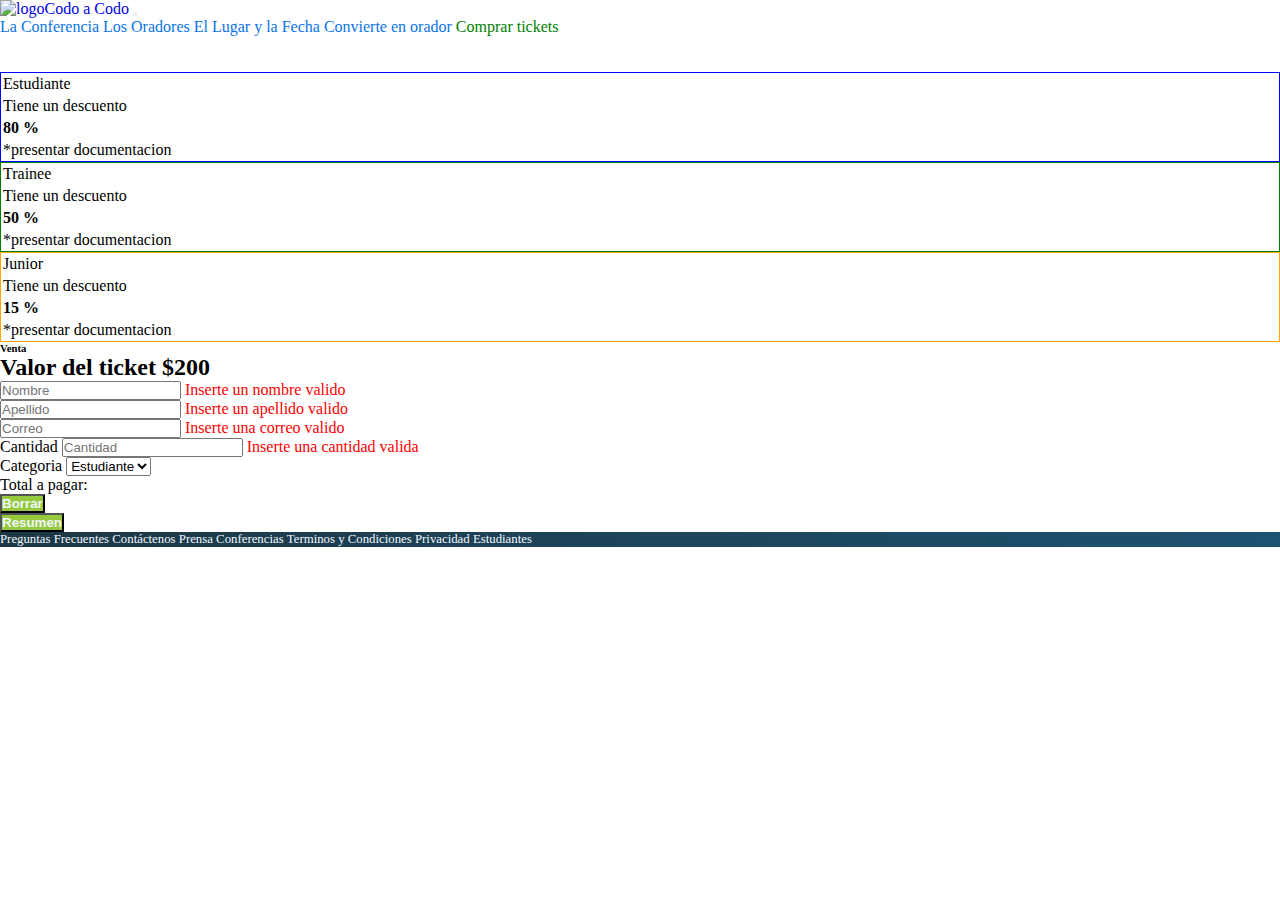
==== tickets.html @ ddfaf107 "1" ====
<!DOCTYPE html>

<html>
  <head>
    <meta charset="utf-8" />
    <meta http-equiv="X-UA-Compatible" content="IE=edge" />
    <title></title>
    <meta name="description" content="" />
    <meta name="viewport" content="width=device-width, initial-scale=1" />
    <!-- CSS only -->
    <link
      href="https://cdn.jsdelivr.net/npm/bootstrap@5.2.1/dist/css/bootstrap.min.css"
      rel="stylesheet"
      integrity="sha384-iYQeCzEYFbKjA/T2uDLTpkwGzCiq6soy8tYaI1GyVh/UjpbCx/TYkiZhlZB6+fzT"
      crossorigin="anonymous"
    />
    <link rel="stylesheet" href="styles.css" />
  </head>
  <body class="container-fluid m-0 p-0 ">
    <div class="container-fluid m-0 p-0">
        <!-- nav  -->
      <header>
        <div class="container-fluid">
          <div class="row head_shot">   
            <nav
              class="navbar navbar-expand-lg navbar-dark navbar-toggler bg-dark fixed-top col-12"
            >
              <div class="container-fluid">
                <a class="navbar-brand" href="/index.html"
                  ><img
                    id="logo_codo_a_codo"
                    src="/IMG/codoacodo.png"
                    alt="logo"
                  />Codo a Codo</a
                >
                <button
                  class="navbar-toggler"
                  type="button"
                  data-bs-toggle="collapse"
                  data-bs-target="#navbarText"
                  aria-controls="navbarText"
                  aria-expanded="false"
                  aria-label="Toggle navigation"
                >
                  <span class="navbar-toggler-icon"></span>
                </button>
                <div
                  class="collapse navbar-collapse justify-content-end"
                  id="navbarText"
                >
                  <ul class="navbar-nav me-0 mb-2 mb-lg-0">
                    <li class="nav-item">
                      <a class="nav-link"   aria-current="page" href="#"
                        >La Conferencia</a
                      >
                    </li>
                    <li class="nav-item">
                      <a class="nav-link" href="#">Los Oradores</a>
                    </li>
                    <li class="nav-item">
                      <a class="nav-link" href="#">El Lugar y la Fecha</a>
                    </li>
                    <li class="nav-item">
                      <a class="nav-link" href="#">Convierte en orador</a>
                    </li>
                    <li class="nav-item">
                      <a class="nav-link" href="/tickets.html" style="color: green;">Comprar tickets</a>
                    </li>
                  </ul>
                </div>
              </div>
            </nav>
            <div class="back_nav col-12"></div>
          </div>
        </div>
      </header>
        <!-- nav end -->




                                                                           <!-- form -->

        <form action="" method="" name="form_tickets" id="form_tickets_">
      
        <div class="container-fluid m-0 p-0">
          <div class="row text-center justify-content-center m-2 p-0">
            <div class="col-12 col-md-8 col-lg-6 ">
              <div class="row m-0 p-0 ">
              <div class="col-4 p-1">

                <div class=" text-center" style="border:1px solid blue">
                <p class="mt-3">Estudiante</p>
                <p>Tiene un descuento</p>
                <p><b>80 %</b></p>
                <p>*presentar documentacion</p>
              </div>
            </div>

         
              <div class="col-4 p-1">
                <div class=" text-center" style="border:1px solid green">
                <p class="mt-3">Trainee</p>
                <p>Tiene un descuento</p>
                <p><b>50 %</b></p>
                <p>*presentar documentacion</p>
              </div>
            </div>

            
              <div class="col-4 p-1">
                <div class=" text-center"
                style="border:1px solid orange">
                <p class="mt-3">Junior</p>
                <p>Tiene un descuento</p>
                <p><b>15 %</b></p>
                <p>*presentar documentacion</p>
              </div>
            </div>

              
              </div>
            </div>
          </div>
          <div class="row text-center justify-content-center m-0 p-0">
            <div class="col">
              <h6>Venta</h6>
              <h2>Valor del ticket $200</h2>
            </div>
          </div>
          <div class="row text-center justify-content-center m-0 p-0">
            
            <div class="col-12 col-md-8 col-lg-6">
              <div class="row m-0 p-0 ">
                
                <div class="col-12 col-sm-6 mt-1 p-1 text-start">
                  <input
                  type="text"
                  class="form-control"
                  id="nombre_"
                  placeholder="Nombre"
                  name="nombre"
                  required/>
                  <span id="err_nombre" class="d-none" style="color: red ;">Inserte un nombre valido</span>
                </div>

                <div class="col-12 col-sm-6  mt-1 p-1 text-start">
                  <input
                  type="text"
                  class="form-control"
                  id="apellido_"
                  name="apellido"
                  placeholder="Apellido"
                  required/>
                  <span id="err_apellido" class="d-none" style="color: red ;">Inserte un apellido valido</span>
                </div>
                
              </div>

              <div class="row m-0 p-0">
              
                <div class="col-12 col-md-12 mt-1 mb-1 p-1 text-start">
                  <input
                  type="email"
                  class="form-control"
                  id="correo_"
                  name="correo"
                  placeholder="Correo"
                  required
                  title="ingrese un correo valido"/>
                  <span id="err_email" class="d-none" style="color: red ;">Inserte una correo valido</span>
                </div>               

                </div>

              <div class="row m-0 p-0">                               
                <div class="col-12 col-sm-6  mt-1 p-1 text-start">
                  <label for="cantidad_">Cantidad</label>
                  <input
                  type="text"
                  class="form-control"
                  id="cantidad_"
                  name="cantidad"
                  placeholder="Cantidad"
                  required/>
                  <span id="err_cantidad" class="d-none" style="color: red ;">Inserte una cantidad valida</span>
                </div>
                <div class="col-12 col-sm-6  mt-1 p-1 text-start">
                  <label for="select_" class="text-start">Categoria</label>
                  <select class="form-select" id = "select_" aria-label="Default select example" name="select">
                    
                    <option selected value="1">Estudiante</option>
                    <option value="2">Trainee</option>
                    <option value="3">Junior</option>

                  </select>
                </div>
                
              </div>

              <div class="row m-0 p-0">
                <div class="col-12 m-0 p-0 ">
                  <div class="alert alert-info mt-1 mb-1 p-2"     role="alert">
                      <span class="glyphicon glyphicon-exclamation-sign" aria-hidden="true"></span>
                      <span class="sr-only" id="total_" name="total">Total a pagar:</span>                     
                    </div>
                </div>
              </div>
              <div class="row m-0 p-0">
                <div class="col-6">
                  <button
                    id="borrar_"
                    class="btn container-fluid mb-2 mt-2 fer_green m-0 p-2"
                    type="button"
                    value="Reset">
                    Borrar 
                  </button>
                </div>
                <div class="col-6">
                  <button
                class="btn container-fluid mb-2 mt-2  fer_green m-0 p-2"
                type="button"
                id="resumen_b"
              >
                Resumen
              </button>
                </div>
              </div>

            </div>
          
          </div>
        </div>
      
      </form>

        <!-- footer -->
        <section class="container-fluid p-0 m-0">
          <!-- Footer -->
          <footer
            class="text-white"
            style="background-image: linear-gradient(270deg, #1d5271, #1d3744)"
          >
            <!-- Grid container -->
            <div class="container-fluid p-4">
              <!-- Section: CTA -->
              <section class="container-fluid m-0 ">
                <div class="row justify-content-center">
                  <div class="col-12 col-md-8 ">
                    <ul class="container-fluid d-flex justify-content-between small flex-wrap pb-lg-5" id="footer_ul">
                      <li class="p-2 pe-md-4"><a href="" style="text-decoration: none; color:aliceblue">Preguntas Frecuentes</a></li>
                      <li class="p-2 pe-md-4"><a href="" style="text-decoration: none; color:aliceblue">Contáctenos</a></li>
                      <li class="p-2 pe-md-4"><a href="" style="text-decoration: none; color:aliceblue">Prensa</a></li>
                      <li class="p-2 pe-md-4"><a href="" style="text-decoration: none; color:aliceblue">Conferencias</a></li>
                      <li class="p-2 pe-md-4"><a href="" style="text-decoration: none; color:aliceblue">Terminos y Condiciones</a></li>
                      <li class="p-2 pe-md-4"><a href="" style="text-decoration: none; color:aliceblue">Privacidad</a></li>
                      <li class="p-2 pe-md-4"><a href="" style="text-decoration: none; color:aliceblue">Estudiantes</a></li>
                    </ul>
                  </div>    
                </div>
              </section>
              <!-- Section: CTA -->
            </div>
            <!-- Grid container -->
          </footer>
          <!-- Footer -->
        </section>
        <!-- footer end -->
    <script src="app.js" async defer></script>
    <!-- JavaScript Bundle with Popper -->
    <script
      src="https://cdn.jsdelivr.net/npm/bootstrap@5.2.1/dist/js/bootstrap.bundle.min.js"
      integrity="sha384-u1OknCvxWvY5kfmNBILK2hRnQC3Pr17a+RTT6rIHI7NnikvbZlHgTPOOmMi466C8"
      crossorigin="anonymous"
    ></script>
  </body>
</html>
---- styles.css ----
*{margin: 0;
padding: 0;
box-sizing: border-box}

:root{
    --my-shining-green: #96C93E;
    margin: 0;
    padding: 0;
}


a{
    text-decoration: none;
}
ul{
    margin: 0;
    padding: 0;
}
li{
    list-style: none;
    display: inline;

}
.mid-br{
    filter: brightness(0.5);
}
.adjust_image{
    background-size:cover;
    background-position: center center;
    background-repeat: no-repeat;
    background-image: url(/IMG/honolulu.jpg);
    margin: 0;
    padding: 0;
    height: auto;
}
.alto_variable{

    height: 50vh;
}

.textover{
    z-index: 35 ;
    color: aliceblue;
    font-size: larger;
    right: 0;
    bottom: 0;
    text-align: end;    
    font-size: 3em;
    margin-right: 5%;
    line-height: 0.8;
}
.fer_green{
    background-color: var(--my-shining-green);
    color: aliceblue;
    font-weight: 700;
}


#logo_codo_a_codo{
    width: 120px;    
}

.head_shot{
    
    padding: 0;
    height: 8vh;
    
}

.navbar{
    height: 8vh;
    margin-bottom: 8vh;
}

.carousel-inner{
    height: auto;
    width: auto;

}

.carousel-inner img{
    height: 100%;
}
ul li a {
    text-decoration: none;
    font-size: 1em;
    color: aliceblue;
}

@media screen and (max-width:1200px)
{
    .p_adapter{
        font-size: medium;

    }
    .textover{
       margin-bottom: 10%;
    }
}

footer{
    flex-wrap: wrap;
    
}
body{
    min-width: 360px;
}

#footer_ul{
    font-size: 0.8em;
}

.compressed{

    @media screen(min-width: 900px) {
        height: 60vh;
        
    }

}

.col-4 p {
    padding: 2px;
}
.cuadrado{
    border: 1px solid #0a74e6;
    
}
 ul li a {
    color: #0a74e6;
}

@media screen and (max-width:990px)
{
    .nav-link {color:rgb(60, 58, 58);stroke: 1px solid aliceblue;}
    .nav-link:hover { background-color: #96C93E;}
    
    
}
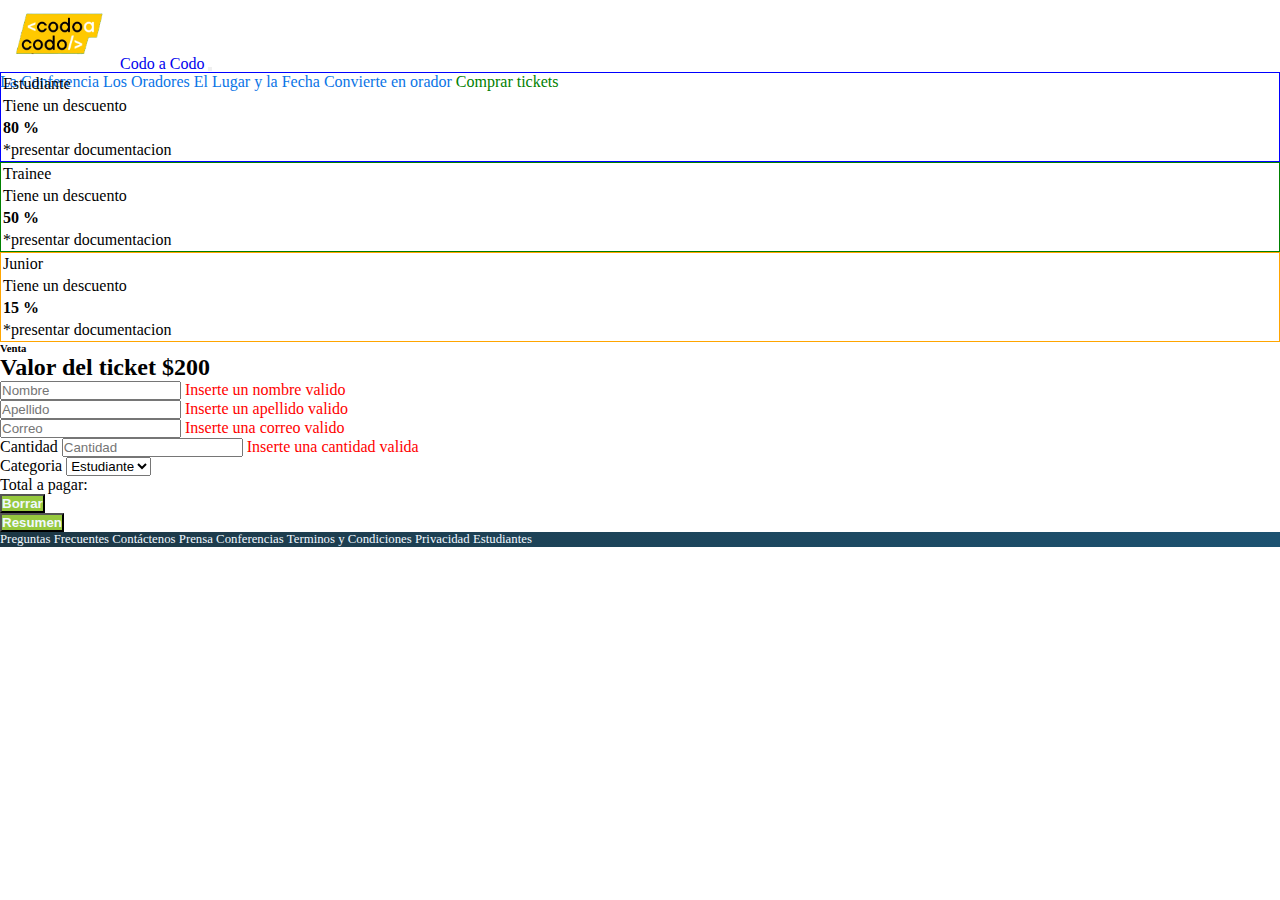
==== commit 5795908a: "primer commit desde git" ====
--- a/tickets.html
+++ b/tickets.html
@@ -1,277 +1,277 @@
-<!DOCTYPE html>
-
-<html>
-  <head>
-    <meta charset="utf-8" />
-    <meta http-equiv="X-UA-Compatible" content="IE=edge" />
-    <title></title>
-    <meta name="description" content="" />
-    <meta name="viewport" content="width=device-width, initial-scale=1" />
-    <!-- CSS only -->
-    <link
-      href="https://cdn.jsdelivr.net/npm/bootstrap@5.2.1/dist/css/bootstrap.min.css"
-      rel="stylesheet"
-      integrity="sha384-iYQeCzEYFbKjA/T2uDLTpkwGzCiq6soy8tYaI1GyVh/UjpbCx/TYkiZhlZB6+fzT"
-      crossorigin="anonymous"
-    />
-    <link rel="stylesheet" href="styles.css" />
-  </head>
-  <body class="container-fluid m-0 p-0 ">
-    <div class="container-fluid m-0 p-0">
-        <!-- nav  -->
-      <header>
-        <div class="container-fluid">
-          <div class="row head_shot">   
-            <nav
-              class="navbar navbar-expand-lg navbar-dark navbar-toggler bg-dark fixed-top col-12"
-            >
-              <div class="container-fluid">
-                <a class="navbar-brand" href="/index.html"
-                  ><img
-                    id="logo_codo_a_codo"
-                    src="/IMG/codoacodo.png"
-                    alt="logo"
-                  />Codo a Codo</a
-                >
-                <button
-                  class="navbar-toggler"
-                  type="button"
-                  data-bs-toggle="collapse"
-                  data-bs-target="#navbarText"
-                  aria-controls="navbarText"
-                  aria-expanded="false"
-                  aria-label="Toggle navigation"
-                >
-                  <span class="navbar-toggler-icon"></span>
-                </button>
-                <div
-                  class="collapse navbar-collapse justify-content-end"
-                  id="navbarText"
-                >
-                  <ul class="navbar-nav me-0 mb-2 mb-lg-0">
-                    <li class="nav-item">
-                      <a class="nav-link"   aria-current="page" href="#"
-                        >La Conferencia</a
-                      >
-                    </li>
-                    <li class="nav-item">
-                      <a class="nav-link" href="#">Los Oradores</a>
-                    </li>
-                    <li class="nav-item">
-                      <a class="nav-link" href="#">El Lugar y la Fecha</a>
-                    </li>
-                    <li class="nav-item">
-                      <a class="nav-link" href="#">Convierte en orador</a>
-                    </li>
-                    <li class="nav-item">
-                      <a class="nav-link" href="/tickets.html" style="color: green;">Comprar tickets</a>
-                    </li>
-                  </ul>
-                </div>
-              </div>
-            </nav>
-            <div class="back_nav col-12"></div>
-          </div>
-        </div>
-      </header>
-        <!-- nav end -->
-
-
-
-
-                                                                           <!-- form -->
-
-        <form action="" method="" name="form_tickets" id="form_tickets_">
-      
-        <div class="container-fluid m-0 p-0">
-          <div class="row text-center justify-content-center m-2 p-0">
-            <div class="col-12 col-md-8 col-lg-6 ">
-              <div class="row m-0 p-0 ">
-              <div class="col-4 p-1">
-
-                <div class=" text-center" style="border:1px solid blue">
-                <p class="mt-3">Estudiante</p>
-                <p>Tiene un descuento</p>
-                <p><b>80 %</b></p>
-                <p>*presentar documentacion</p>
-              </div>
-            </div>
-
-         
-              <div class="col-4 p-1">
-                <div class=" text-center" style="border:1px solid green">
-                <p class="mt-3">Trainee</p>
-                <p>Tiene un descuento</p>
-                <p><b>50 %</b></p>
-                <p>*presentar documentacion</p>
-              </div>
-            </div>
-
-            
-              <div class="col-4 p-1">
-                <div class=" text-center"
-                style="border:1px solid orange">
-                <p class="mt-3">Junior</p>
-                <p>Tiene un descuento</p>
-                <p><b>15 %</b></p>
-                <p>*presentar documentacion</p>
-              </div>
-            </div>
-
-              
-              </div>
-            </div>
-          </div>
-          <div class="row text-center justify-content-center m-0 p-0">
-            <div class="col">
-              <h6>Venta</h6>
-              <h2>Valor del ticket $200</h2>
-            </div>
-          </div>
-          <div class="row text-center justify-content-center m-0 p-0">
-            
-            <div class="col-12 col-md-8 col-lg-6">
-              <div class="row m-0 p-0 ">
-                
-                <div class="col-12 col-sm-6 mt-1 p-1 text-start">
-                  <input
-                  type="text"
-                  class="form-control"
-                  id="nombre_"
-                  placeholder="Nombre"
-                  name="nombre"
-                  required/>
-                  <span id="err_nombre" class="d-none" style="color: red ;">Inserte un nombre valido</span>
-                </div>
-
-                <div class="col-12 col-sm-6  mt-1 p-1 text-start">
-                  <input
-                  type="text"
-                  class="form-control"
-                  id="apellido_"
-                  name="apellido"
-                  placeholder="Apellido"
-                  required/>
-                  <span id="err_apellido" class="d-none" style="color: red ;">Inserte un apellido valido</span>
-                </div>
-                
-              </div>
-
-              <div class="row m-0 p-0">
-              
-                <div class="col-12 col-md-12 mt-1 mb-1 p-1 text-start">
-                  <input
-                  type="email"
-                  class="form-control"
-                  id="correo_"
-                  name="correo"
-                  placeholder="Correo"
-                  required
-                  title="ingrese un correo valido"/>
-                  <span id="err_email" class="d-none" style="color: red ;">Inserte una correo valido</span>
-                </div>               
-
-                </div>
-
-              <div class="row m-0 p-0">                               
-                <div class="col-12 col-sm-6  mt-1 p-1 text-start">
-                  <label for="cantidad_">Cantidad</label>
-                  <input
-                  type="text"
-                  class="form-control"
-                  id="cantidad_"
-                  name="cantidad"
-                  placeholder="Cantidad"
-                  required/>
-                  <span id="err_cantidad" class="d-none" style="color: red ;">Inserte una cantidad valida</span>
-                </div>
-                <div class="col-12 col-sm-6  mt-1 p-1 text-start">
-                  <label for="select_" class="text-start">Categoria</label>
-                  <select class="form-select" id = "select_" aria-label="Default select example" name="select">
-                    
-                    <option selected value="1">Estudiante</option>
-                    <option value="2">Trainee</option>
-                    <option value="3">Junior</option>
-
-                  </select>
-                </div>
-                
-              </div>
-
-              <div class="row m-0 p-0">
-                <div class="col-12 m-0 p-0 ">
-                  <div class="alert alert-info mt-1 mb-1 p-2"     role="alert">
-                      <span class="glyphicon glyphicon-exclamation-sign" aria-hidden="true"></span>
-                      <span class="sr-only" id="total_" name="total">Total a pagar:</span>                     
-                    </div>
-                </div>
-              </div>
-              <div class="row m-0 p-0">
-                <div class="col-6">
-                  <button
-                    id="borrar_"
-                    class="btn container-fluid mb-2 mt-2 fer_green m-0 p-2"
-                    type="button"
-                    value="Reset">
-                    Borrar 
-                  </button>
-                </div>
-                <div class="col-6">
-                  <button
-                class="btn container-fluid mb-2 mt-2  fer_green m-0 p-2"
-                type="button"
-                id="resumen_b"
-              >
-                Resumen
-              </button>
-                </div>
-              </div>
-
-            </div>
-          
-          </div>
-        </div>
-      
-      </form>
-
-        <!-- footer -->
-        <section class="container-fluid p-0 m-0">
-          <!-- Footer -->
-          <footer
-            class="text-white"
-            style="background-image: linear-gradient(270deg, #1d5271, #1d3744)"
-          >
-            <!-- Grid container -->
-            <div class="container-fluid p-4">
-              <!-- Section: CTA -->
-              <section class="container-fluid m-0 ">
-                <div class="row justify-content-center">
-                  <div class="col-12 col-md-8 ">
-                    <ul class="container-fluid d-flex justify-content-between small flex-wrap pb-lg-5" id="footer_ul">
-                      <li class="p-2 pe-md-4"><a href="" style="text-decoration: none; color:aliceblue">Preguntas Frecuentes</a></li>
-                      <li class="p-2 pe-md-4"><a href="" style="text-decoration: none; color:aliceblue">Contáctenos</a></li>
-                      <li class="p-2 pe-md-4"><a href="" style="text-decoration: none; color:aliceblue">Prensa</a></li>
-                      <li class="p-2 pe-md-4"><a href="" style="text-decoration: none; color:aliceblue">Conferencias</a></li>
-                      <li class="p-2 pe-md-4"><a href="" style="text-decoration: none; color:aliceblue">Terminos y Condiciones</a></li>
-                      <li class="p-2 pe-md-4"><a href="" style="text-decoration: none; color:aliceblue">Privacidad</a></li>
-                      <li class="p-2 pe-md-4"><a href="" style="text-decoration: none; color:aliceblue">Estudiantes</a></li>
-                    </ul>
-                  </div>    
-                </div>
-              </section>
-              <!-- Section: CTA -->
-            </div>
-            <!-- Grid container -->
-          </footer>
-          <!-- Footer -->
-        </section>
-        <!-- footer end -->
-    <script src="app.js" async defer></script>
-    <!-- JavaScript Bundle with Popper -->
-    <script
-      src="https://cdn.jsdelivr.net/npm/bootstrap@5.2.1/dist/js/bootstrap.bundle.min.js"
-      integrity="sha384-u1OknCvxWvY5kfmNBILK2hRnQC3Pr17a+RTT6rIHI7NnikvbZlHgTPOOmMi466C8"
-      crossorigin="anonymous"
-    ></script>
-  </body>
-</html>
+<!DOCTYPE html>
+
+<html>
+  <head>
+    <meta charset="utf-8" />
+    <meta http-equiv="X-UA-Compatible" content="IE=edge" />
+    <title></title>
+    <meta name="description" content="" />
+    <meta name="viewport" content="width=device-width, initial-scale=1" />
+    <!-- CSS only -->
+    <link
+      href="https://cdn.jsdelivr.net/npm/bootstrap@5.2.1/dist/css/bootstrap.min.css"
+      rel="stylesheet"
+      integrity="sha384-iYQeCzEYFbKjA/T2uDLTpkwGzCiq6soy8tYaI1GyVh/UjpbCx/TYkiZhlZB6+fzT"
+      crossorigin="anonymous"
+    />
+    <link rel="stylesheet" href="styles.css" />
+  </head>
+  <body class="container-fluid m-0 p-0 ">
+    <div class="container-fluid m-0 p-0">
+        <!-- nav  -->
+      <header>
+        <div class="container-fluid">
+          <div class="row head_shot">   
+            <nav
+              class="navbar navbar-expand-lg navbar-dark navbar-toggler bg-dark fixed-top col-12"
+            >
+              <div class="container-fluid">
+                <a class="navbar-brand" href="/index.html"
+                  ><img
+                    id="logo_codo_a_codo"
+                    src="/IMG/codoacodo.png"
+                    alt="logo"
+                  />Codo a Codo</a
+                >
+                <button
+                  class="navbar-toggler"
+                  type="button"
+                  data-bs-toggle="collapse"
+                  data-bs-target="#navbarText"
+                  aria-controls="navbarText"
+                  aria-expanded="false"
+                  aria-label="Toggle navigation"
+                >
+                  <span class="navbar-toggler-icon"></span>
+                </button>
+                <div
+                  class="collapse navbar-collapse justify-content-end"
+                  id="navbarText"
+                >
+                  <ul class="navbar-nav me-0 mb-2 mb-lg-0">
+                    <li class="nav-item">
+                      <a class="nav-link"   aria-current="page" href="#"
+                        >La Conferencia</a
+                      >
+                    </li>
+                    <li class="nav-item">
+                      <a class="nav-link" href="#">Los Oradores</a>
+                    </li>
+                    <li class="nav-item">
+                      <a class="nav-link" href="#">El Lugar y la Fecha</a>
+                    </li>
+                    <li class="nav-item">
+                      <a class="nav-link" href="#">Convierte en orador</a>
+                    </li>
+                    <li class="nav-item">
+                      <a class="nav-link" href="/tickets.html" style="color: green;">Comprar tickets</a>
+                    </li>
+                  </ul>
+                </div>
+              </div>
+            </nav>
+            <div class="back_nav col-12"></div>
+          </div>
+        </div>
+      </header>
+        <!-- nav end -->
+
+
+
+
+                                                                           <!-- form -->
+
+        <form action="" method="" name="form_tickets" id="form_tickets_">
+      
+        <div class="container-fluid m-0 p-0">
+          <div class="row text-center justify-content-center m-2 p-0">
+            <div class="col-12 col-md-8 col-lg-6 ">
+              <div class="row m-0 p-0 ">
+              <div class="col-4 p-1">
+
+                <div class=" text-center" style="border:1px solid blue">
+                <p class="mt-3">Estudiante</p>
+                <p>Tiene un descuento</p>
+                <p><b>80 %</b></p>
+                <p>*presentar documentacion</p>
+              </div>
+            </div>
+
+         
+              <div class="col-4 p-1">
+                <div class=" text-center" style="border:1px solid green">
+                <p class="mt-3">Trainee</p>
+                <p>Tiene un descuento</p>
+                <p><b>50 %</b></p>
+                <p>*presentar documentacion</p>
+              </div>
+            </div>
+
+            
+              <div class="col-4 p-1">
+                <div class=" text-center"
+                style="border:1px solid orange">
+                <p class="mt-3">Junior</p>
+                <p>Tiene un descuento</p>
+                <p><b>15 %</b></p>
+                <p>*presentar documentacion</p>
+              </div>
+            </div>
+
+              
+              </div>
+            </div>
+          </div>
+          <div class="row text-center justify-content-center m-0 p-0">
+            <div class="col">
+              <h6>Venta</h6>
+              <h2>Valor del ticket $200</h2>
+            </div>
+          </div>
+          <div class="row text-center justify-content-center m-0 p-0">
+            
+            <div class="col-12 col-md-8 col-lg-6">
+              <div class="row m-0 p-0 ">
+                
+                <div class="col-12 col-sm-6 mt-1 p-1 text-start">
+                  <input
+                  type="text"
+                  class="form-control"
+                  id="nombre_"
+                  placeholder="Nombre"
+                  name="nombre"
+                  required/>
+                  <span id="err_nombre" class="d-none" style="color: red ;">Inserte un nombre valido</span>
+                </div>
+
+                <div class="col-12 col-sm-6  mt-1 p-1 text-start">
+                  <input
+                  type="text"
+                  class="form-control"
+                  id="apellido_"
+                  name="apellido"
+                  placeholder="Apellido"
+                  required/>
+                  <span id="err_apellido" class="d-none" style="color: red ;">Inserte un apellido valido</span>
+                </div>
+                
+              </div>
+
+              <div class="row m-0 p-0">
+              
+                <div class="col-12 col-md-12 mt-1 mb-1 p-1 text-start">
+                  <input
+                  type="email"
+                  class="form-control"
+                  id="correo_"
+                  name="correo"
+                  placeholder="Correo"
+                  required
+                  title="ingrese un correo valido"/>
+                  <span id="err_email" class="d-none" style="color: red ;">Inserte una correo valido</span>
+                </div>               
+
+                </div>
+
+              <div class="row m-0 p-0">                               
+                <div class="col-12 col-sm-6  mt-1 p-1 text-start">
+                  <label for="cantidad_">Cantidad</label>
+                  <input
+                  type="text"
+                  class="form-control"
+                  id="cantidad_"
+                  name="cantidad"
+                  placeholder="Cantidad"
+                  required/>
+                  <span id="err_cantidad" class="d-none" style="color: red ;">Inserte una cantidad valida</span>
+                </div>
+                <div class="col-12 col-sm-6  mt-1 p-1 text-start">
+                  <label for="select_" class="text-start">Categoria</label>
+                  <select class="form-select" id = "select_" aria-label="Default select example" name="select">
+                    
+                    <option selected value="1">Estudiante</option>
+                    <option value="2">Trainee</option>
+                    <option value="3">Junior</option>
+
+                  </select>
+                </div>
+                
+              </div>
+
+              <div class="row m-0 p-0">
+                <div class="col-12 m-0 p-0 ">
+                  <div class="alert alert-info mt-1 mb-1 p-2"     role="alert">
+                      <span class="glyphicon glyphicon-exclamation-sign" aria-hidden="true"></span>
+                      <span class="sr-only" id="total_" name="total">Total a pagar:</span>                     
+                    </div>
+                </div>
+              </div>
+              <div class="row m-0 p-0">
+                <div class="col-6">
+                  <button
+                    id="borrar_"
+                    class="btn container-fluid mb-2 mt-2 fer_green m-0 p-2"
+                    type="button"
+                    value="Reset">
+                    Borrar 
+                  </button>
+                </div>
+                <div class="col-6">
+                  <button
+                class="btn container-fluid mb-2 mt-2  fer_green m-0 p-2"
+                type="button"
+                id="resumen_b"
+              >
+                Resumen
+              </button>
+                </div>
+              </div>
+
+            </div>
+          
+          </div>
+        </div>
+      
+      </form>
+
+        <!-- footer -->
+        <section class="container-fluid p-0 m-0">
+          <!-- Footer -->
+          <footer
+            class="text-white"
+            style="background-image: linear-gradient(270deg, #1d5271, #1d3744)"
+          >
+            <!-- Grid container -->
+            <div class="container-fluid p-4">
+              <!-- Section: CTA -->
+              <section class="container-fluid m-0 ">
+                <div class="row justify-content-center">
+                  <div class="col-12 col-md-8 ">
+                    <ul class="container-fluid d-flex justify-content-between small flex-wrap pb-lg-5" id="footer_ul">
+                      <li class="p-2 pe-md-4"><a href="" style="text-decoration: none; color:aliceblue">Preguntas Frecuentes</a></li>
+                      <li class="p-2 pe-md-4"><a href="" style="text-decoration: none; color:aliceblue">Contáctenos</a></li>
+                      <li class="p-2 pe-md-4"><a href="" style="text-decoration: none; color:aliceblue">Prensa</a></li>
+                      <li class="p-2 pe-md-4"><a href="" style="text-decoration: none; color:aliceblue">Conferencias</a></li>
+                      <li class="p-2 pe-md-4"><a href="" style="text-decoration: none; color:aliceblue">Terminos y Condiciones</a></li>
+                      <li class="p-2 pe-md-4"><a href="" style="text-decoration: none; color:aliceblue">Privacidad</a></li>
+                      <li class="p-2 pe-md-4"><a href="" style="text-decoration: none; color:aliceblue">Estudiantes</a></li>
+                    </ul>
+                  </div>    
+                </div>
+              </section>
+              <!-- Section: CTA -->
+            </div>
+            <!-- Grid container -->
+          </footer>
+          <!-- Footer -->
+        </section>
+        <!-- footer end -->
+    <script src="app.js" async defer></script>
+    <!-- JavaScript Bundle with Popper -->
+    <script
+      src="https://cdn.jsdelivr.net/npm/bootstrap@5.2.1/dist/js/bootstrap.bundle.min.js"
+      integrity="sha384-u1OknCvxWvY5kfmNBILK2hRnQC3Pr17a+RTT6rIHI7NnikvbZlHgTPOOmMi466C8"
+      crossorigin="anonymous"
+    ></script>
+  </body>
+</html>
--- a/styles.css
+++ b/styles.css
@@ -1,139 +1,139 @@
-*{margin: 0;
-padding: 0;
-box-sizing: border-box}
-
-:root{
-    --my-shining-green: #96C93E;
-    margin: 0;
-    padding: 0;
-}
-
-
-a{
-    text-decoration: none;
-}
-ul{
-    margin: 0;
-    padding: 0;
-}
-li{
-    list-style: none;
-    display: inline;
-
-}
-.mid-br{
-    filter: brightness(0.5);
-}
-.adjust_image{
-    background-size:cover;
-    background-position: center center;
-    background-repeat: no-repeat;
-    background-image: url(/IMG/honolulu.jpg);
-    margin: 0;
-    padding: 0;
-    height: auto;
-}
-.alto_variable{
-
-    height: 50vh;
-}
-
-.textover{
-    z-index: 35 ;
-    color: aliceblue;
-    font-size: larger;
-    right: 0;
-    bottom: 0;
-    text-align: end;    
-    font-size: 3em;
-    margin-right: 5%;
-    line-height: 0.8;
-}
-.fer_green{
-    background-color: var(--my-shining-green);
-    color: aliceblue;
-    font-weight: 700;
-}
-
-
-#logo_codo_a_codo{
-    width: 120px;    
-}
-
-.head_shot{
-    
-    padding: 0;
-    height: 8vh;
-    
-}
-
-.navbar{
-    height: 8vh;
-    margin-bottom: 8vh;
-}
-
-.carousel-inner{
-    height: auto;
-    width: auto;
-
-}
-
-.carousel-inner img{
-    height: 100%;
-}
-ul li a {
-    text-decoration: none;
-    font-size: 1em;
-    color: aliceblue;
-}
-
-@media screen and (max-width:1200px)
-{
-    .p_adapter{
-        font-size: medium;
-
-    }
-    .textover{
-       margin-bottom: 10%;
-    }
-}
-
-footer{
-    flex-wrap: wrap;
-    
-}
-body{
-    min-width: 360px;
-}
-
-#footer_ul{
-    font-size: 0.8em;
-}
-
-.compressed{
-
-    @media screen(min-width: 900px) {
-        height: 60vh;
-        
-    }
-
-}
-
-.col-4 p {
-    padding: 2px;
-}
-.cuadrado{
-    border: 1px solid #0a74e6;
-    
-}
- ul li a {
-    color: #0a74e6;
-}
-
-@media screen and (max-width:990px)
-{
-    .nav-link {color:rgb(60, 58, 58);stroke: 1px solid aliceblue;}
-    .nav-link:hover { background-color: #96C93E;}
-    
-    
-}
+*{margin: 0;
+padding: 0;
+box-sizing: border-box}
+
+:root{
+    --my-shining-green: #96C93E;
+    margin: 0;
+    padding: 0;
+}
+
+
+a{
+    text-decoration: none;
+}
+ul{
+    margin: 0;
+    padding: 0;
+}
+li{
+    list-style: none;
+    display: inline;
+
+}
+.mid-br{
+    filter: brightness(0.5);
+}
+.adjust_image{
+    background-size:cover;
+    background-position: center center;
+    background-repeat: no-repeat;
+    background-image: url(/IMG/honolulu.jpg);
+    margin: 0;
+    padding: 0;
+    height: auto;
+}
+.alto_variable{
+
+    height: 50vh;
+}
+
+.textover{
+    z-index: 35 ;
+    color: aliceblue;
+    font-size: larger;
+    right: 0;
+    bottom: 0;
+    text-align: end;    
+    font-size: 3em;
+    margin-right: 5%;
+    line-height: 0.8;
+}
+.fer_green{
+    background-color: var(--my-shining-green);
+    color: aliceblue;
+    font-weight: 700;
+}
+
+
+#logo_codo_a_codo{
+    width: 120px;    
+}
+
+.head_shot{
+    
+    padding: 0;
+    height: 8vh;
+    
+}
+
+.navbar{
+    height: 8vh;
+    margin-bottom: 8vh;
+}
+
+.carousel-inner{
+    height: auto;
+    width: auto;
+
+}
+
+.carousel-inner img{
+    height: 100%;
+}
+ul li a {
+    text-decoration: none;
+    font-size: 1em;
+    color: aliceblue;
+}
+
+@media screen and (max-width:1200px)
+{
+    .p_adapter{
+        font-size: medium;
+
+    }
+    .textover{
+       margin-bottom: 10%;
+    }
+}
+
+footer{
+    flex-wrap: wrap;
+    
+}
+body{
+    min-width: 360px;
+}
+
+#footer_ul{
+    font-size: 0.8em;
+}
+
+.compressed{
+
+    @media screen(min-width: 900px) {
+        height: 60vh;
+        
+    }
+
+}
+
+.col-4 p {
+    padding: 2px;
+}
+.cuadrado{
+    border: 1px solid #0a74e6;
+    
+}
+ ul li a {
+    color: #0a74e6;
+}
+
+@media screen and (max-width:990px)
+{
+    .nav-link {color:rgb(60, 58, 58);stroke: 1px solid aliceblue;}
+    .nav-link:hover { background-color: #96C93E;}
+    
+    
+}
